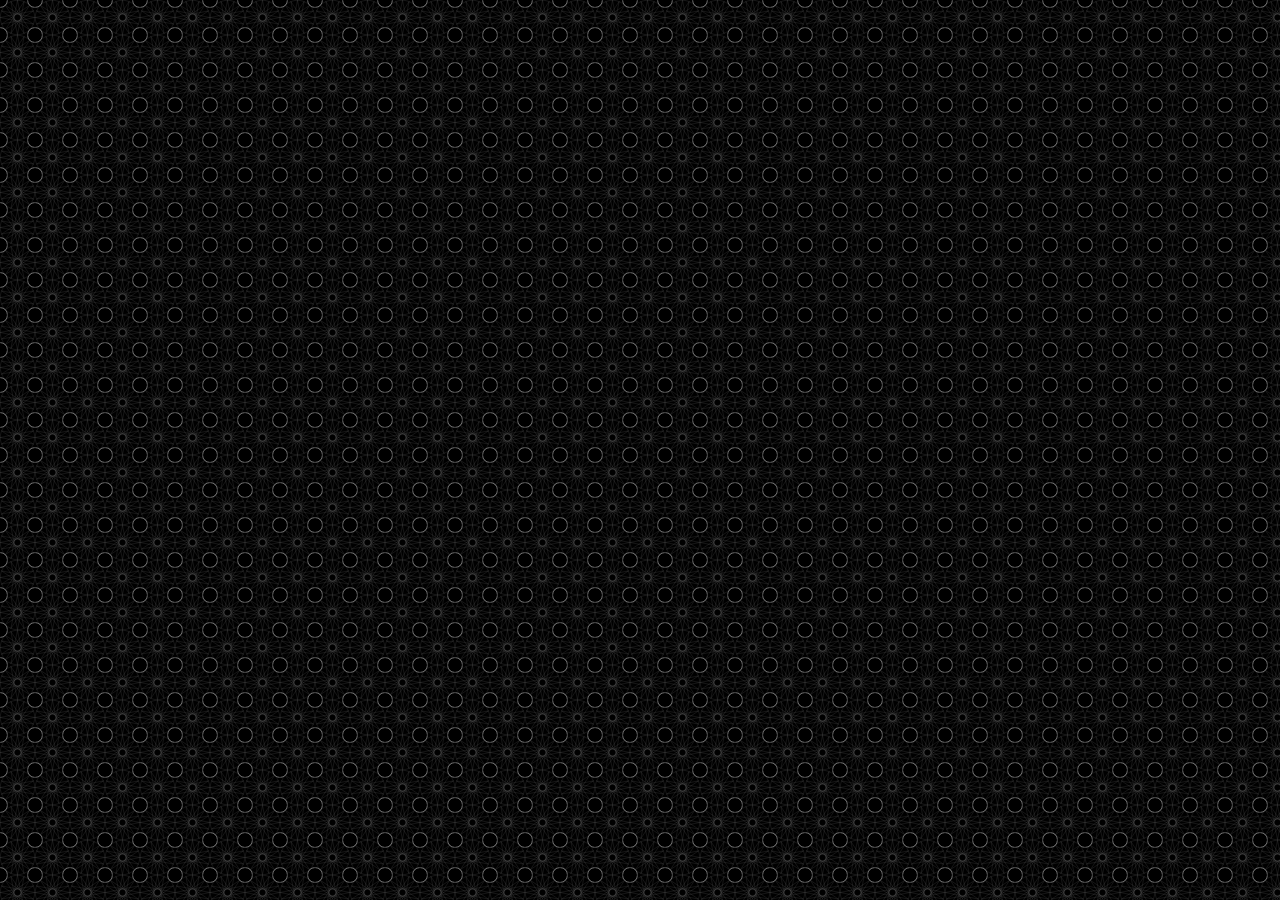
==== index.html @ 8b1f5944 "why did I make this" ====
<!DOCTYPE html>
<html>
<head>
  <title>Gears</title>
  <link rel="stylesheet" type="text/css" href="css/style.css">
  <script type="text/javascript" src="js/jquery-3.3.1.min.js"></script>
  <script type="text/javascript" src="js/script.js"></script>

</head>

<body>
  <div class="glyph" id="A">
    <div class="c1 r4"></div>
    <div class="c1 r5"></div>
    <div class="c1 r6"></div>
    <div class="c1 r7"></div>
    <div class="c2 r2"></div>
    <div class="c2 r3"></div>
    <div class="c2 r5"></div>
    <div class="c3 r1"></div>
    <div class="c3 r5"></div>
    <div class="c4 r2"></div>
    <div class="c4 r3"></div>
    <div class="c4 r5"></div>
    <div class="c5 r4"></div>
    <div class="c5 r5"></div>
    <div class="c5 r6"></div>
    <div class="c5 r7"></div>
  </div>

  <div class="glyph" id="B">
    <div class="c1 r1"></div>
    <div class="c1 r2"></div>
    <div class="c1 r3"></div>
    <div class="c1 r4"></div>
    <div class="c1 r5"></div>
    <div class="c1 r6"></div>
    <div class="c1 r7"></div>
    <div class="c2 r1"></div>
    <div class="c2 r4"></div>
    <div class="c2 r7"></div>
    <div class="c3 r1"></div>
    <div class="c3 r4"></div>
    <div class="c3 r7"></div>
    <div class="c4 r2"></div>
    <div class="c4 r3"></div>
    <div class="c4 r5"></div>
    <div class="c4 r6"></div>
  </div>

  <div class="glyph" id="C">
    <div class="c1 r3"></div>
    <div class="c1 r4"></div>
    <div class="c1 r5"></div>
    <div class="c2 r2"></div>
    <div class="c2 r6"></div>
    <div class="c3 r1"></div>
    <div class="c3 r7"></div>
    <div class="c4 r1"></div>
    <div class="c4 r7"></div>
    <div class="c5 r1"></div>
    <div class="c5 r7"></div>
    <div class="c6 r2"></div>
    <div class="c6 r6"></div>
  </div>


</body>

</html>
---- css/style.css ----
* {
  padding: 0;
  margin: 0;
  box-sizing: border-box;
  font-size: 0;
}

:root {
  --star_width: 35px;
}

body {
  background: black;
  background-image: url(../images/start.svg);
  background-size: var(--star_width);
  padding: var(--star_width);
}

.glyph {
  position: relative;
  height: calc(var(--star_width) * 7);
  opacity: 0;
  display: inline-block;
}

#A.glyph {
  width: calc(var(--star_width) * 6);
}

#B.glyph {
  width: calc(var(--star_width) * 5);
}

#C.glyph {
  width: calc(var(--star_width) * 7);
}

@keyframes rotate360 {
  to {transform: rotate(360deg);}
}

.r1, .r2, .r3, .r4, .r5, .r6, .r7, .c1, .c2, .c3, .c4, .c5, .c6 {
  cursor: pointer;
  display: inline-block;
  position: absolute;
  width: var(--star_width);
  height: var(--star_width);
  border-radius: var(--star_width);
  background-color: black;
  background-image: url(../images/star.svg);
  animation: 20s rotate360 infinite linear;
}

.r1 {
  top: 0;
}

.r2 {
  top: var(--star_width);
}

.r3 {
  top: calc(2 * var(--star_width));
}

.r4 {
  top: calc(3 * var(--star_width));
}

.r5 {
  top: calc(4 * var(--star_width));
}

.r6 {
  top: calc(5 * var(--star_width));
}

.r7 {
  top: calc(6 * var(--star_width));
}

.c1 {
  left: 0;
}

.c2 {
  left: var(--star_width);
}

.c3 {
  left: calc(2 * var(--star_width));
}

.c4 {
  left: calc(3 * var(--star_width));
}

.c5 {
  left: calc(4 * var(--star_width));
}

.c6 {
  left: calc(5 * var(--star_width));
}
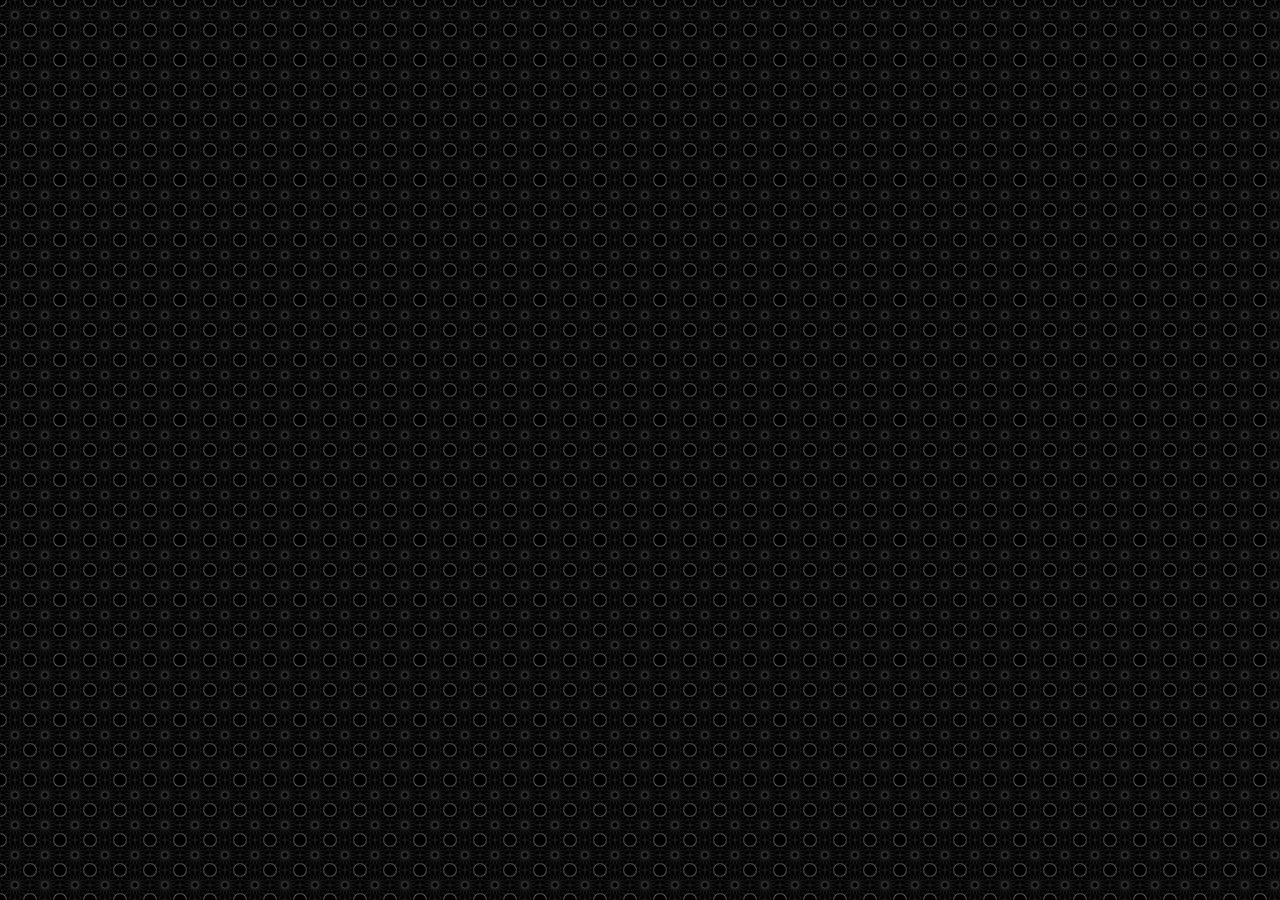
==== commit 26bff1b4: "finished alphabet" ====
--- a/index.html
+++ b/index.html
@@ -9,26 +9,47 @@
 </head>
 
 <body>
-  <div class="glyph" id="A">
+  <div class="glyph S">
+    <div class="c1 r2"></div>
+    <div class="c1 r3"></div>
+    <div class="c1 r6"></div>
+    <div class="c2 r1"></div>
+    <div class="c2 r4"></div>
+    <div class="c2 r7"></div>
+    <div class="c3 r1"></div>
+    <div class="c3 r5"></div>
+    <div class="c3 r7"></div>
+    <div class="c4 r2"></div>
+    <div class="c4 r3"></div>
+    <div class="c4 r6"></div>
+  </div>
+
+  <div class="glyph W">
+    <div class="c1 r1"></div>
+    <div class="c1 r2"></div>
+    <div class="c1 r3"></div>
     <div class="c1 r4"></div>
     <div class="c1 r5"></div>
     <div class="c1 r6"></div>
-    <div class="c1 r7"></div>
-    <div class="c2 r2"></div>
-    <div class="c2 r3"></div>
-    <div class="c2 r5"></div>
-    <div class="c3 r1"></div>
-    <div class="c3 r5"></div>
+    <div class="c2 r7"></div>
+    <div class="c3 r7"></div>
+    <div class="c4 r1"></div>
     <div class="c4 r2"></div>
     <div class="c4 r3"></div>
+    <div class="c4 r4"></div>
     <div class="c4 r5"></div>
-    <div class="c5 r4"></div>
-    <div class="c5 r5"></div>
-    <div class="c5 r6"></div>
+    <div class="c4 r6"></div>
     <div class="c5 r7"></div>
+    <div class="c6 r7"></div>
+    <div class="c7 r1"></div>
+    <div class="c7 r2"></div>
+    <div class="c7 r3"></div>
+    <div class="c7 r4"></div>
+    <div class="c7 r5"></div>
+    <div class="c7 r6"></div>
   </div>
 
-  <div class="glyph" id="B">
+  <div class="glyph E">
     <div class="c1 r1"></div>
     <div class="c1 r2"></div>
     <div class="c1 r3"></div>
@@ -37,33 +58,55 @@
     <div class="c1 r6"></div>
     <div class="c1 r7"></div>
     <div class="c2 r1"></div>
-    <div class="c2 r4"></div>
+    <div class="c2 r5"></div>
     <div class="c2 r7"></div>
     <div class="c3 r1"></div>
-    <div class="c3 r4"></div>
+    <div class="c3 r5"></div>
     <div class="c3 r7"></div>
-    <div class="c4 r2"></div>
-    <div class="c4 r3"></div>
-    <div class="c4 r5"></div>
-    <div class="c4 r6"></div>
+    <div class="c4 r1"></div>
+    <div class="c4 r7"></div>
   </div>
 
-  <div class="glyph" id="C">
+  <div class="glyph E">
+    <div class="c1 r1"></div>
+    <div class="c1 r2"></div>
     <div class="c1 r3"></div>
     <div class="c1 r4"></div>
     <div class="c1 r5"></div>
-    <div class="c2 r2"></div>
-    <div class="c2 r6"></div>
+    <div class="c1 r6"></div>
+    <div class="c1 r7"></div>
+    <div class="c2 r1"></div>
+    <div class="c2 r5"></div>
+    <div class="c2 r7"></div>
     <div class="c3 r1"></div>
+    <div class="c3 r5"></div>
     <div class="c3 r7"></div>
     <div class="c4 r1"></div>
     <div class="c4 r7"></div>
-    <div class="c5 r1"></div>
-    <div class="c5 r7"></div>
-    <div class="c6 r2"></div>
-    <div class="c6 r6"></div>
   </div>
 
+  <div class="glyph T">
+    <div class="c1 r1"></div>
+    <div class="c2 r1"></div>
+    <div class="c3 r1"></div>
+    <div class="c3 r2"></div>
+    <div class="c3 r3"></div>
+    <div class="c3 r4"></div>
+    <div class="c3 r5"></div>
+    <div class="c3 r6"></div>
+    <div class="c3 r7"></div>
+    <div class="c4 r1"></div>
+    <div class="c5 r1"></div>
+  </div>
+
+  <div class="glyph exclam">
+    <div class="c1 r1"></div>
+    <div class="c1 r2"></div>
+    <div class="c1 r3"></div>
+    <div class="c1 r4"></div>
+    <div class="c1 r5"></div>
+    <div class="c1 r7"></div>
+  </div>
 
 </body>
 
--- a/css/style.css
+++ b/css/style.css
@@ -6,7 +6,7 @@
 }
 
 :root {
-  --star_width: 35px;
+  --star_width: 30px;
 }
 
 body {
@@ -21,25 +21,38 @@
   height: calc(var(--star_width) * 7);
   opacity: 0;
   display: inline-block;
+  margin-bottom: var(--star_width);
 }
 
-#A.glyph {
+.exclam {
+  width: calc(var(--star_width) * 3);
+}
+
+.I {
+  width: calc(var(--star_width) * 4);
+}
+
+.B, .E, .F, .J, .K, .L, .P, .S, .U, .V, .X, .Y, .Z {
+  width: calc(var(--star_width) * 5);
+}
+
+.A, .D, .H, .N, .R, .T {
   width: calc(var(--star_width) * 6);
 }
 
-#B.glyph {
-  width: calc(var(--star_width) * 5);
+.C, .G {
+  width: calc(var(--star_width) * 7);
 }
 
-#C.glyph {
-  width: calc(var(--star_width) * 7);
+.M, .O, .Q, .W {
+  width: calc(var(--star_width) * 8);
 }
 
 @keyframes rotate360 {
   to {transform: rotate(360deg);}
 }
 
-.r1, .r2, .r3, .r4, .r5, .r6, .r7, .c1, .c2, .c3, .c4, .c5, .c6 {
+.r1, .r2, .r3, .r4, .r5, .r6, .r7, .c1, .c2, .c3, .c4, .c5, .c6, .c7{
   cursor: pointer;
   display: inline-block;
   position: absolute;
@@ -47,8 +60,8 @@
   height: var(--star_width);
   border-radius: var(--star_width);
   background-color: black;
-  background-image: url(../images/star.svg);
-  animation: 20s rotate360 infinite linear;
+  background-image: url(../images/star_12.svg);
+  animation: 10s rotate360 infinite linear;
 }
 
 .r1 {
@@ -102,3 +115,7 @@
 .c6 {
   left: calc(5 * var(--star_width));
 }
+
+.c7 {
+  left: calc(6 * var(--star_width));
+}
